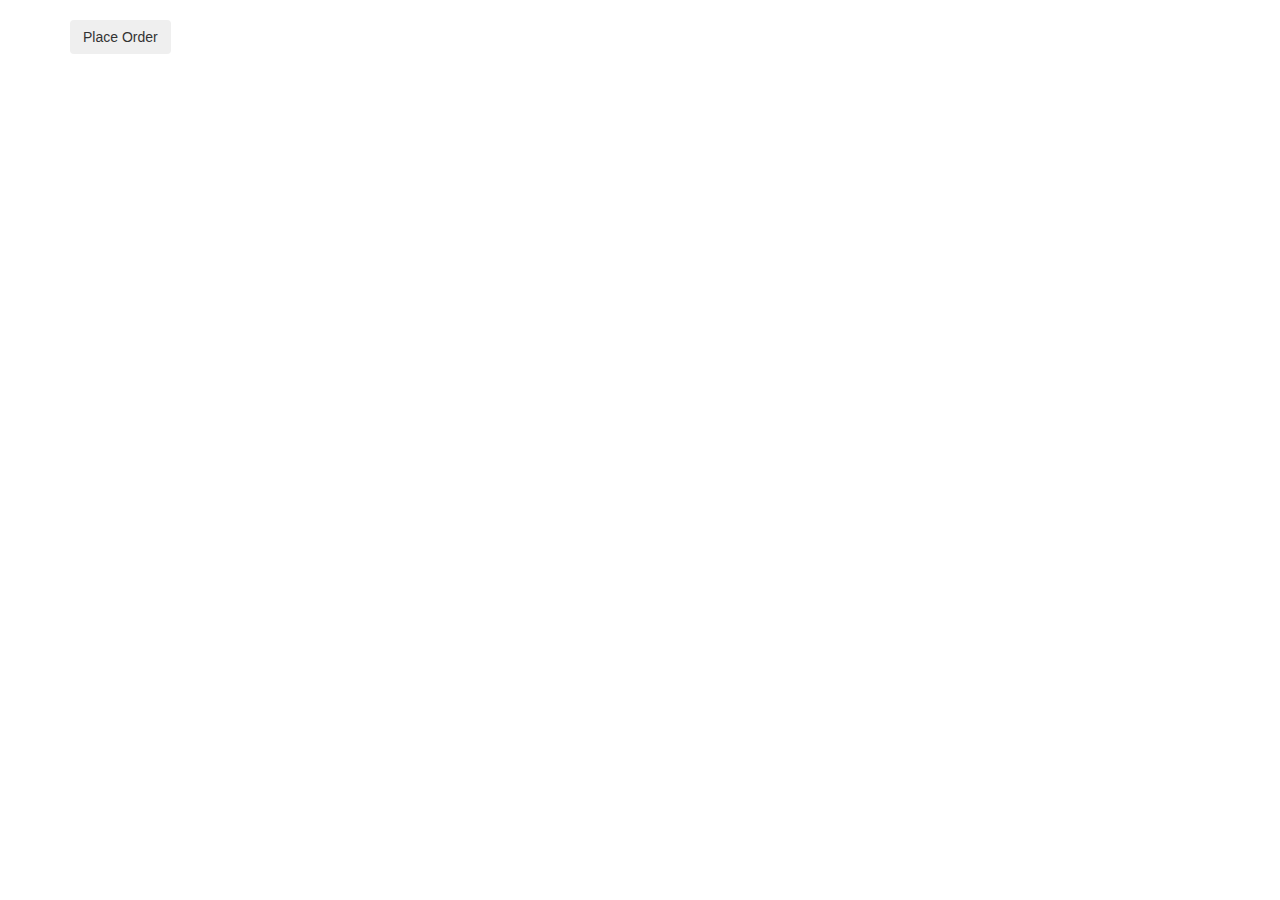
==== index.html @ 367335fd "complete buisness logic and add skeleton of html" ====
<!DOCTYPE html>
<html>
  <head>
    <link href="css/bootstrap.css" rel="stylesheet" type="text/css">
    <link href="css/styles.css" rel="stylesheet" type="text/css">
    <script src="jquery-1.12.0.js"></script>
    <script src="scripts.js"></script>
    <title></title>
  </head>
  <body>
    <div class="container">
      <h1></h1>

      <form id="pizza-order">
        <div class="form-group">

        </div>

        <button type="submit" class="btn">Place Order</button>
      </form>

      <div id="order-placed">
        <p><span class=""></span><span class=""></span></p>
      </div>
    </div>
  </body>
</html>
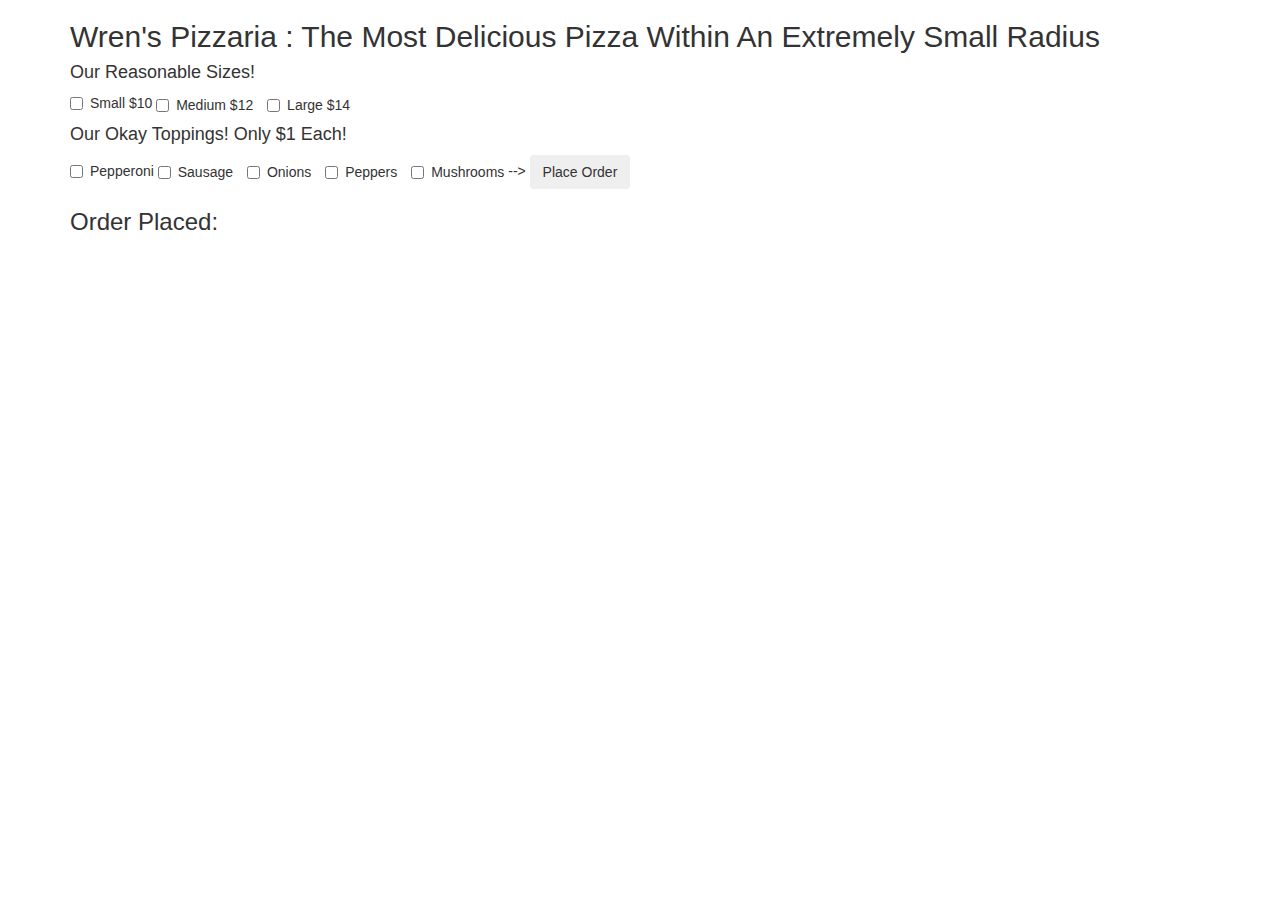
==== commit 249e8bff: "add script for size type price tally to js" ====
--- a/index.html
+++ b/index.html
@@ -1,26 +1,64 @@
 <!DOCTYPE html>
 <html>
   <head>
+    <script src="specs/jquery-1.12.0.js"></script>
+    <script src="specs/scripts.js"></script>
     <link href="css/bootstrap.css" rel="stylesheet" type="text/css">
     <link href="css/styles.css" rel="stylesheet" type="text/css">
-    <script src="jquery-1.12.0.js"></script>
-    <script src="scripts.js"></script>
-    <title></title>
+
+    <title>Wren's Pizzaria</title>
   </head>
   <body>
     <div class="container">
-      <h1></h1>
+      <h2>Wren's Pizzaria : The Most Delicious Pizza Within An Extremely Small Radius</h2>
+
+
 
       <form id="pizza-order">
         <div class="form-group">
-
+          <h4> Our Reasonable Sizes! </h4>
+          <div class="checkbox">
+          <div id="size-option"
+            <label class="checkbox-inline">
+               <input class="messageCheckbox" type="checkbox" value="small"> Small $10
+            </label>
+            <label class="checkbox-inline">
+               <input class="messageCheckbox" type="checkbox" value="medium"> Medium $12
+            </label>
+            <label class="checkbox-inline">
+               <input class="messageCheckbox" type="checkbox" value="large"> Large $14
+            </label>
+          </div>
         </div>
+        <div class="form-group">
+          <h4> Our Okay Toppings! Only $1 Each! </h4>
+          <div class="multiselect">
+          <div id="toppings-option"
+          <label class="checkbox-inline">
+            <input class="messageCheckbox" type="checkbox" value="sausage" name="topping"> Pepperoni
+          </label>
+          <label class="checkbox-inline">
+            <input class="messageCheckbox" type="checkbox" value="sausage" name="topping"> Sausage
+          </label>
+          <label class="checkbox-inline">
+            <input class="messageCheckbox" type="checkbox" value="onions" name="topping"> Onions
+          </label>
+          <label class="checkbox-inline">
+            <input class="messageCheckbox" type="checkbox" value="peppers" name="topping"> Peppers
+          </label>
+          <label class="checkbox-inline">
+            <input class="messageCheckbox" type="checkbox" value="mushrooms" name="topping"> Mushrooms
+          </label>
+          </div> -->
 
         <button type="submit" class="btn">Place Order</button>
       </form>
 
-      <div id="order-placed">
-        <p><span class=""></span><span class=""></span></p>
+        <div id="order-placed">
+          <h3>Order Placed:</h3>
+          <ul id="final-order">
+
+          </ul>
       </div>
     </div>
   </body>
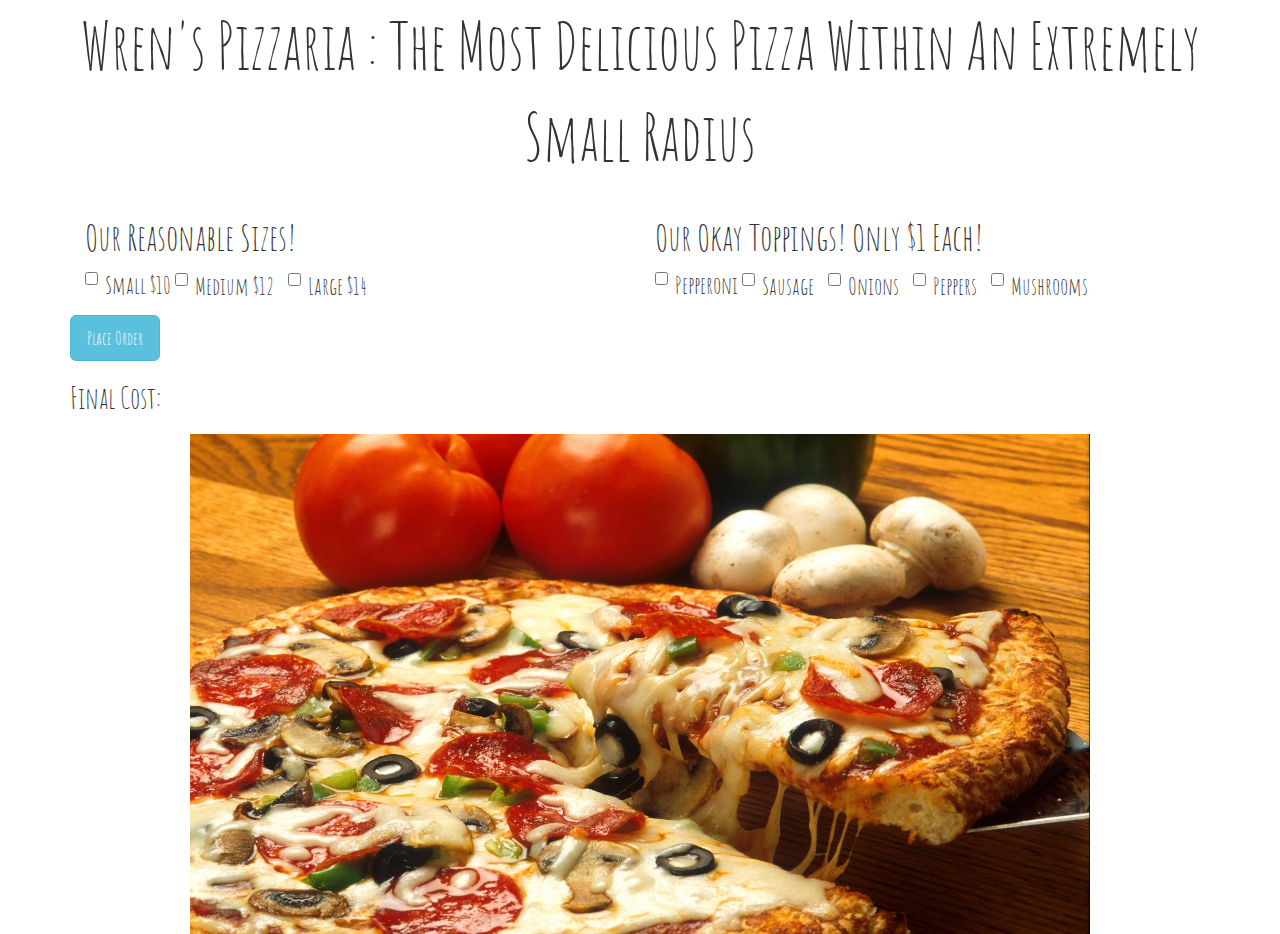
==== commit 2fafc540: "finish pizza but want more styling" ====
--- a/index.html
+++ b/index.html
@@ -1,6 +1,7 @@
 <!DOCTYPE html>
 <html>
   <head>
+    <link href='https://fonts.googleapis.com/css?family=Amatic+SC:700' rel='stylesheet' type='text/css'>
     <script src="specs/jquery-1.12.0.js"></script>
     <script src="specs/scripts.js"></script>
     <link href="css/bootstrap.css" rel="stylesheet" type="text/css">
@@ -10,56 +11,64 @@
   </head>
   <body>
     <div class="container">
-      <h2>Wren's Pizzaria : The Most Delicious Pizza Within An Extremely Small Radius</h2>
-
+      <div class="heading">
+      <p>Wren's Pizzaria : The Most Delicious Pizza Within An Extremely Small Radius</p>
+      </div>
 
 
       <form id="pizza-order">
         <div class="form-group">
-          <h4> Our Reasonable Sizes! </h4>
-          <div class="checkbox">
-          <div id="size-option"
+        <div class="col-md-6">
+            <h1> Our Reasonable Sizes! </h1>
+             <div class="checkbox">
+             <div id="size-option"
             <label class="checkbox-inline">
-               <input class="messageCheckbox" type="checkbox" value="small"> Small $10
-            </label>
+               <input class="messageCheckbox" type="checkbox" value="small"> Small $10</label>
             <label class="checkbox-inline">
-               <input class="messageCheckbox" type="checkbox" value="medium"> Medium $12
-            </label>
+               <input class="messageCheckbox" type="checkbox" value="medium"> Medium $12</label>
             <label class="checkbox-inline">
-               <input class="messageCheckbox" type="checkbox" value="large"> Large $14
-            </label>
+               <input class="messageCheckbox" type="checkbox" value="large"> Large $14</label>
+             </div>
+             </div>
+        </div>
+        </div>
+        <div class="form-group">
+        <div class="col-md-6">
+            <h1> Our Okay Toppings! Only $1 Each! </h1>
+            <div class="multiselect">
+            <div id="toppings-option"
+          <label class="checkbox-inline">
+            <input class="messageCheckbox" type="checkbox" value="sausage" name="topping"> Pepperoni</label>
+          <label class="checkbox-inline">
+            <input class="messageCheckbox" type="checkbox" value="sausage" name="topping"> Sausage</label>
+          <label class="checkbox-inline">
+            <input class="messageCheckbox" type="checkbox" value="onions" name="topping"> Onions</label>
+          <label class="checkbox-inline">
+            <input class="messageCheckbox" type="checkbox" value="peppers" name="topping"> Peppers</label>
+          <label class="checkbox-inline">
+            <input class="messageCheckbox" type="checkbox" value="mushrooms" name="topping"> Mushrooms</label>
+            </div>
+            </div>
+        </div>
+        </div>
+
+
+        <div class="row">
+          <div class="col-md-12">
+        <div class="button"><button type="submit" class="btn btn-info btn-lg">Place Order</button>
+        </div>
           </div>
         </div>
-        <div class="form-group">
-          <h4> Our Okay Toppings! Only $1 Each! </h4>
-          <div class="multiselect">
-          <div id="toppings-option"
-          <label class="checkbox-inline">
-            <input class="messageCheckbox" type="checkbox" value="sausage" name="topping"> Pepperoni
-          </label>
-          <label class="checkbox-inline">
-            <input class="messageCheckbox" type="checkbox" value="sausage" name="topping"> Sausage
-          </label>
-          <label class="checkbox-inline">
-            <input class="messageCheckbox" type="checkbox" value="onions" name="topping"> Onions
-          </label>
-          <label class="checkbox-inline">
-            <input class="messageCheckbox" type="checkbox" value="peppers" name="topping"> Peppers
-          </label>
-          <label class="checkbox-inline">
-            <input class="messageCheckbox" type="checkbox" value="mushrooms" name="topping"> Mushrooms
-          </label>
-          </div> -->
-
-        <button type="submit" class="btn">Place Order</button>
-      </form>
 
         <div id="order-placed">
-          <h3>Order Placed:</h3>
-          <ul id="final-order">
+          <h2>Final Cost:</h2>
+          <h2><ul id="finalOrder"></h2>
+
+            </form>
+
+            <center><img src="img/pizza.jpg" alt="Pizza" style="width:900px;height:500px;"></center>
 
           </ul>
       </div>
-    </div>
   </body>
 </html>
--- a/css/styles.css
+++ b/css/styles.css
@@ -0,0 +1,13 @@
+body {
+  font-family: 'Amatic SC', cursive;
+}
+.heading {
+  font-size: 64px;
+  text-align: center;
+}
+.form-group {
+  font-size: 24px;
+}
+.button {
+  font-size: 32px;
+}
